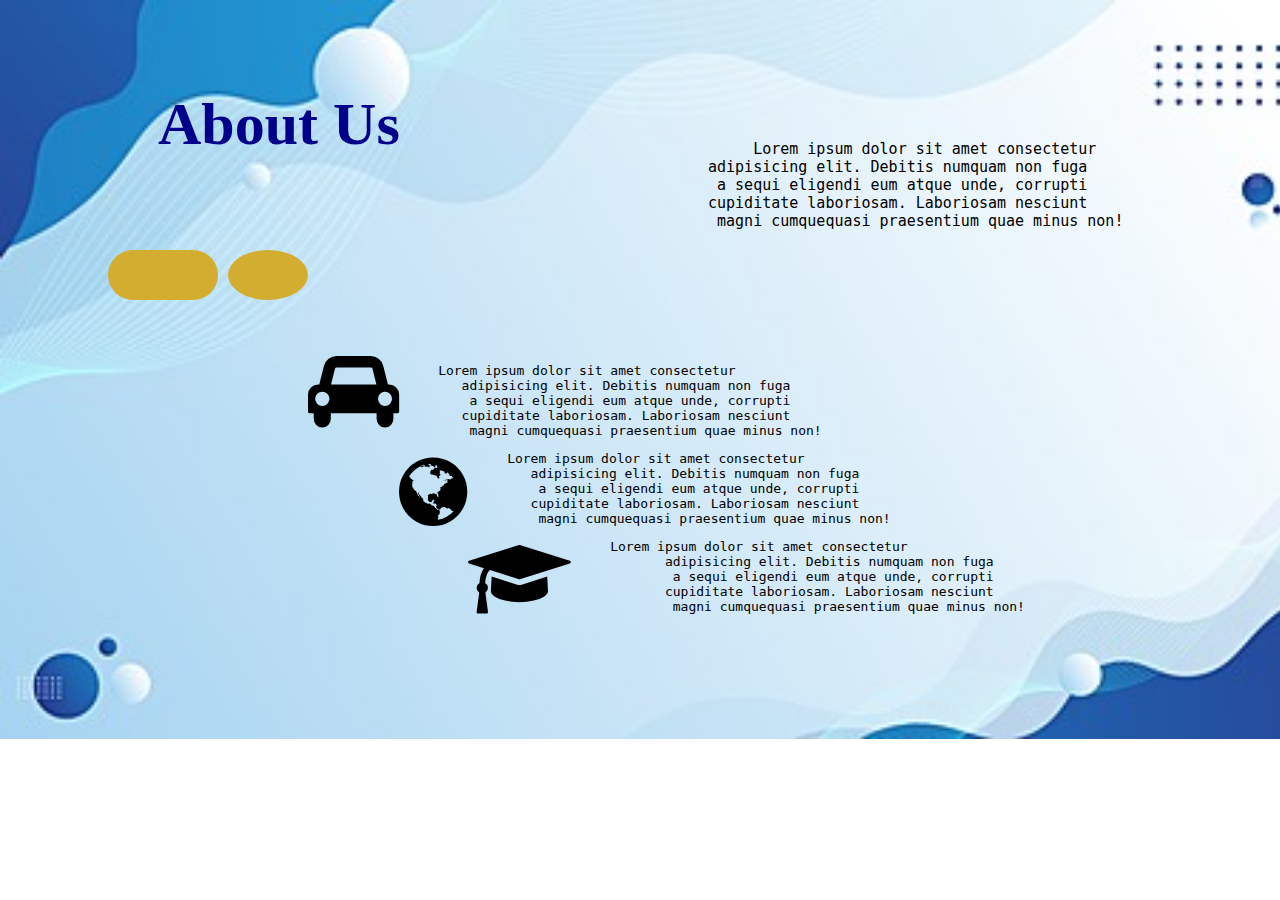
==== About.html @ 94620531 "Əlavələr" ====
<!DOCTYPE html>
<html lang="en">

<head>
    <meta charset="UTF-8">
    <meta name="viewport" content="width=device-width, initial-scale=1.0">
    <title>About Us</title>
    <link rel="stylesheet" href="css/About.css">
    <link rel="stylesheet" href="https://cdnjs.cloudflare.com/ajax/libs/font-awesome/4.7.0/css/font-awesome.min.css">
</head>

<body>
    <div id="main">
        <div id="head">
            <div class="H1">
                <h1>About Us</h1>
            </div>
            <pre class="Lorem1">     Lorem ipsum dolor sit amet consectetur 
adipisicing elit. Debitis numquam non fuga
 a sequi eligendi eum atque unde, corrupti 
cupiditate laboriosam. Laboriosam nesciunt
 magni cumquequasi praesentium quae minus non!</pre>
        </div>
        <div class="Shapes">
            <div class="Shapes1"></div>
            <div class="Shapes2"></div>
        </div>
<br>

  <div class="icon">
    <i  class="fa fa-car fa-5x" aria-hidden="true"></i>
    <pre>     Lorem ipsum dolor sit amet consectetur 
        adipisicing elit. Debitis numquam non fuga
         a sequi eligendi eum atque unde, corrupti 
        cupiditate laboriosam. Laboriosam nesciunt
         magni cumquequasi praesentium quae minus non!</pre>
    <i class="fa fa-globe fa-5x" aria-hidden="true"></i>
    <pre>     Lorem ipsum dolor sit amet consectetur 
        adipisicing elit. Debitis numquam non fuga
         a sequi eligendi eum atque unde, corrupti 
        cupiditate laboriosam. Laboriosam nesciunt
         magni cumquequasi praesentium quae minus non!</pre>
         <i class="fa fa-graduation-cap fa-5x" aria-hidden="true"></i>
         <pre>     Lorem ipsum dolor sit amet consectetur 
            adipisicing elit. Debitis numquam non fuga
             a sequi eligendi eum atque unde, corrupti 
            cupiditate laboriosam. Laboriosam nesciunt
             magni cumquequasi praesentium quae minus non!</pre>
  </div>  </div>

</body>

</html>
---- css/About.css ----
body{
    background-image:url(../img/lahiye_bac.jpg) ;
    background-repeat: no-repeat;
    background-size: cover;
    margin-top: 50px;
}
#main{
 min-height: 547px;
  width: inherit;
  float: left;
}
.H1{
    margin-left:150px ;
    font-size: 30px;
    color: darkblue;
    display:inline-block;
    float: left;
}
.Lorem1 {
    margin-top: 90px;
    margin-left: 700px;
    font-size: 15px;
    
}
#head{
    width: inherit;
    min-height: 200px;
    float: left;
}
.Shapes{
   min-width: 200px;
    height:50px ;
    margin-left:100px ;
    display: block;
}
.Shapes1{
    width:110px;
    height: 100%;
    background-color:#D3AD30 ;
    border-radius: 30px;
    float: left;
}
.Shapes2{
    width:80px;
    height: 100%;
    background-color:#D3AD30 ;
    border-radius: 100%;
    float: left; 
    margin-left: 10px;
}
.icon{
    width: inherit;
    min-height: 200px;
    float: left;
    margin-top: 100px;
}
.icon i{
    width: inherit;
    min-height: 200px;
    float: left;

}
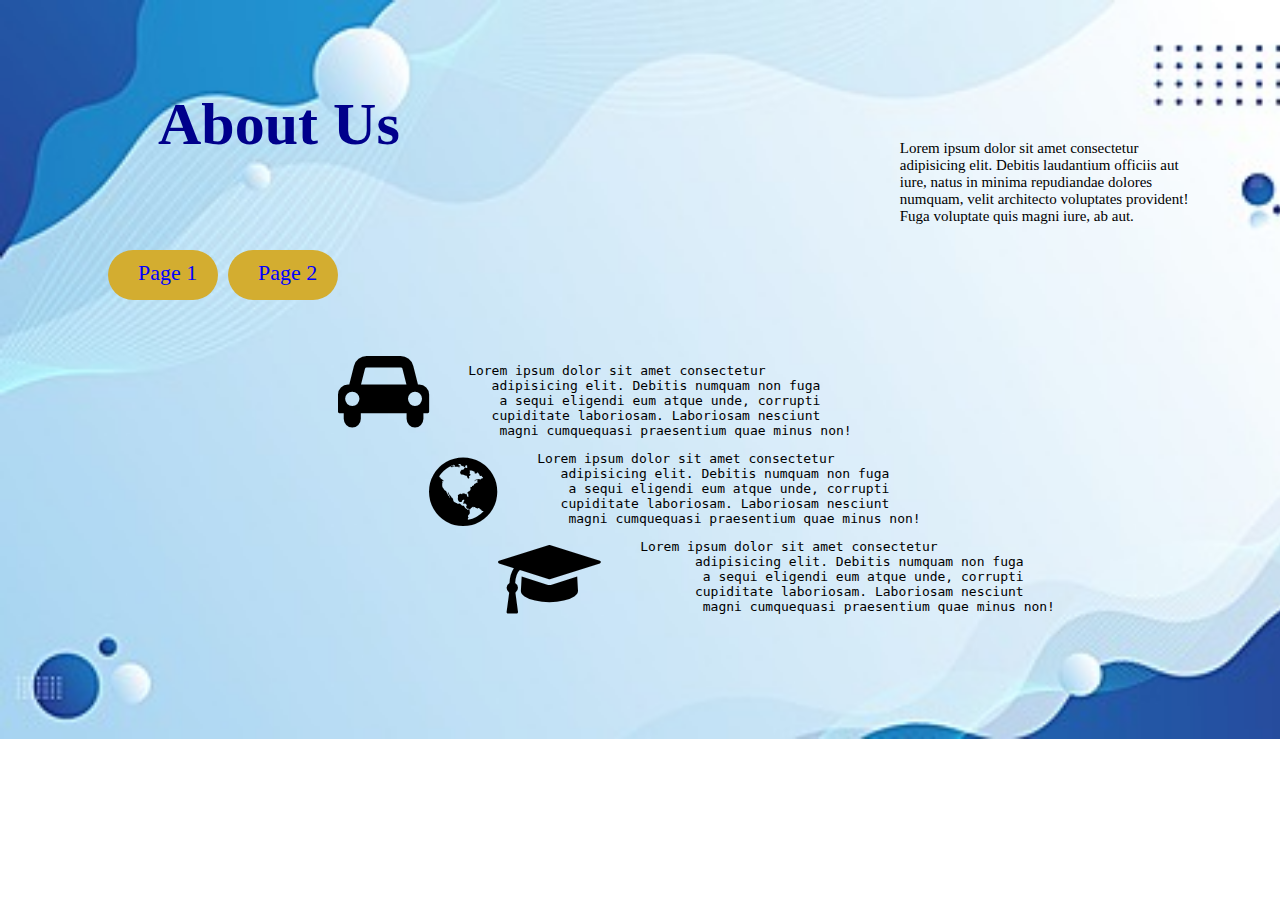
==== commit 881c6f2a: "Major updates" ====
--- a/About.html
+++ b/About.html
@@ -1,3 +1,5 @@
+<!-- site is originally designed for 80% -->
+
 <!DOCTYPE html>
 <html lang="en">
 
@@ -15,38 +17,37 @@
             <div class="H1">
                 <h1>About Us</h1>
             </div>
-            <pre class="Lorem1">     Lorem ipsum dolor sit amet consectetur 
-adipisicing elit. Debitis numquam non fuga
- a sequi eligendi eum atque unde, corrupti 
-cupiditate laboriosam. Laboriosam nesciunt
- magni cumquequasi praesentium quae minus non!</pre>
+            <div class="lorem1">
+                Lorem ipsum dolor sit amet consectetur adipisicing elit. Debitis laudantium officiis aut iure, natus in minima repudiandae dolores numquam, velit architecto voluptates provident! Fuga voluptate quis magni iure, ab aut.  
+            </div>
         </div>
         <div class="Shapes">
-            <div class="Shapes1"></div>
-            <div class="Shapes2"></div>
+            <div class="all" id="Shapes1"><a href="index.html">Page 1</a></div>
+            <div class="all" id="Shapes2"><a href="index2.html">Page 2</a></div>
         </div>
-<br>
+        <br>
 
-  <div class="icon">
-    <i  class="fa fa-car fa-5x" aria-hidden="true"></i>
-    <pre>     Lorem ipsum dolor sit amet consectetur 
+        <div class="icon">
+            <i class="fa fa-car fa-5x" aria-hidden="true"></i>
+            <pre>     Lorem ipsum dolor sit amet consectetur 
         adipisicing elit. Debitis numquam non fuga
          a sequi eligendi eum atque unde, corrupti 
         cupiditate laboriosam. Laboriosam nesciunt
          magni cumquequasi praesentium quae minus non!</pre>
-    <i class="fa fa-globe fa-5x" aria-hidden="true"></i>
-    <pre>     Lorem ipsum dolor sit amet consectetur 
+            <i class="fa fa-globe fa-5x" aria-hidden="true"></i>
+            <pre>     Lorem ipsum dolor sit amet consectetur 
         adipisicing elit. Debitis numquam non fuga
          a sequi eligendi eum atque unde, corrupti 
         cupiditate laboriosam. Laboriosam nesciunt
          magni cumquequasi praesentium quae minus non!</pre>
-         <i class="fa fa-graduation-cap fa-5x" aria-hidden="true"></i>
-         <pre>     Lorem ipsum dolor sit amet consectetur 
+            <i class="fa fa-graduation-cap fa-5x" aria-hidden="true"></i>
+            <pre>     Lorem ipsum dolor sit amet consectetur 
             adipisicing elit. Debitis numquam non fuga
              a sequi eligendi eum atque unde, corrupti 
             cupiditate laboriosam. Laboriosam nesciunt
              magni cumquequasi praesentium quae minus non!</pre>
-  </div>  </div>
+        </div>
+    </div>
 
 </body>
 
--- a/css/About.css
+++ b/css/About.css
@@ -5,22 +5,27 @@
     margin-top: 50px;
 }
 #main{
- min-height: 547px;
-  width: inherit;
-  float: left;
+    min-height: 547px;
+    width: inherit;
+    float: left;
+    box-sizing: border-box;
+    float: left;
 }
 .H1{
     margin-left:150px ;
     font-size: 30px;
     color: darkblue;
-    display:inline-block;
     float: left;
 }
-.Lorem1 {
+.lorem1 {
     margin-top: 90px;
-    margin-left: 700px;
+    margin-left: 500px;
     font-size: 15px;
-    
+    box-sizing: border-box;
+    float: left;
+    width: 300px;
+    /* background: yellow; */
+    min-height: 100px;
 }
 #head{
     width: inherit;
@@ -32,21 +37,42 @@
     height:50px ;
     margin-left:100px ;
     display: block;
+    box-sizing: border-box;
 }
-.Shapes1{
+#Shapes1{
     width:110px;
     height: 100%;
     background-color:#D3AD30 ;
     border-radius: 30px;
     float: left;
+    display: block;
+    box-sizing: border-box;
+    padding-left: 30px;
+    padding-top: 10px;
 }
-.Shapes2{
-    width:80px;
+#Shapes2{
+    width:110px;
     height: 100%;
     background-color:#D3AD30 ;
-    border-radius: 100%;
+    border-radius: 30px;
     float: left; 
     margin-left: 10px;
+    padding-left: 30px;
+    padding-top: 10px;
+    display:block;
+    float: left;
+    box-sizing: border-box;
+}
+
+.all a {
+    font-size: 22px;
+    text-decoration: none;
+    color: blue;
+}
+
+
+.all a:hover{
+    color: darkblue;
 }
 .icon{
     width: inherit;
